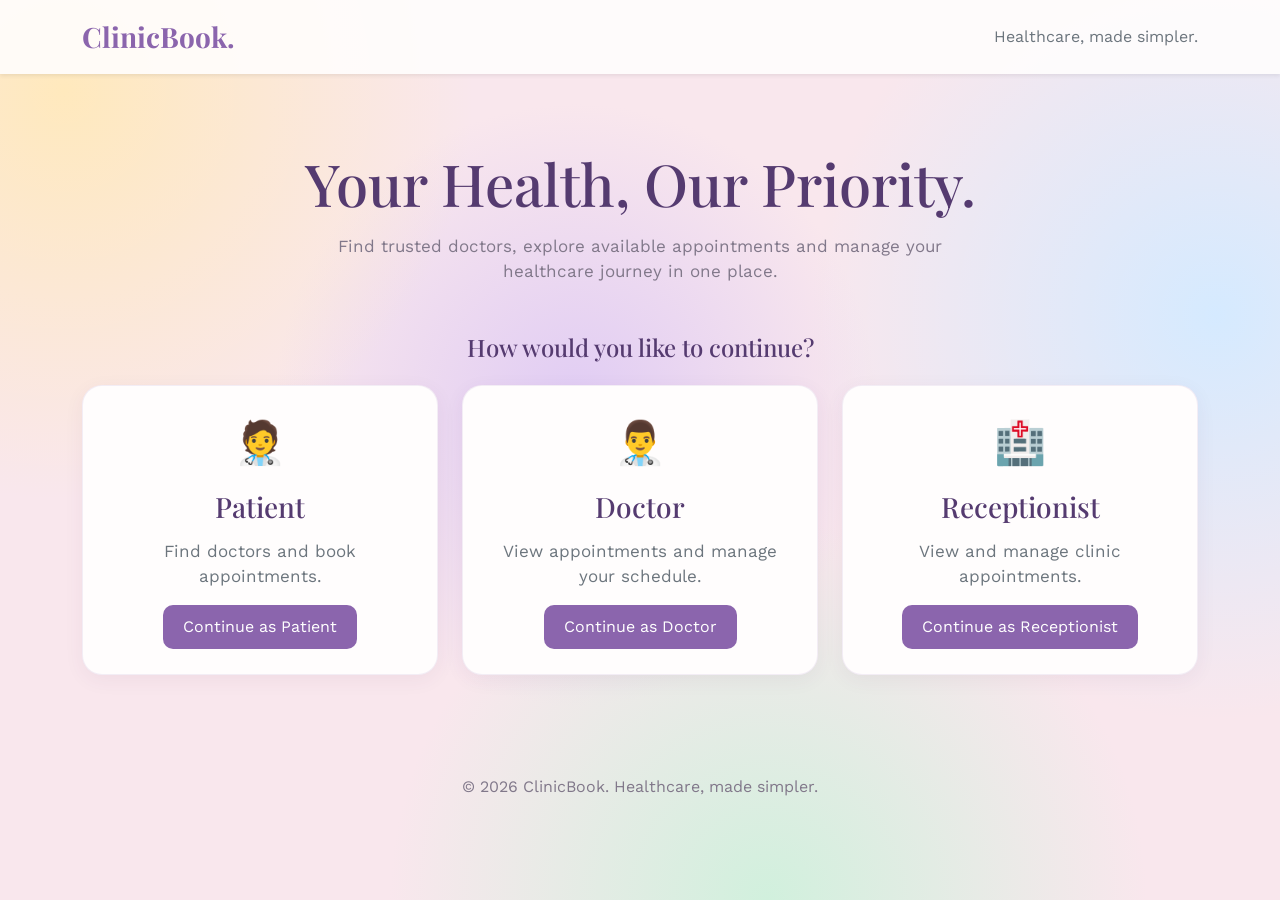
==== index.html @ c45ab7bb "ClinicBook Updated the title and branding from 'MediQue' to 'ClinicBook'. Modified text in the hero " ====
<!DOCTYPE html>
<html lang="en">
<head>
    <meta charset="UTF-8">
    <meta name="viewport" content="width=device-width, initial-scale=1.0">

    <title>ClinicBook | Healthcare Made Simpler</title>

    <link href="https://cdn.jsdelivr.net/npm/bootstrap@5.3.3/dist/css/bootstrap.min.css" rel="stylesheet">
    <link rel="stylesheet" href="style.css">
</head>

<body>

    <nav class="navbar shadow-sm">
        <div class="container">
            <a href="index.html" class="brand">ClinicBook.</a>
            <span class="text-secondary">Healthcare, made simpler.</span>
        </div>
    </nav>

    <section class="hero">
        <div class="container">

            <h1>Your Health, Our Priority.</h1>

            <p>
                Find trusted doctors, explore available appointments
                and manage your healthcare journey in one place.
            </p>

            <h4 class="mt-5 mb-4">How would you like to continue?</h4>

            <div class="row g-4 justify-content-center">

                <div class="col-md-4">
                    <div class="card-custom role-card">
                        <div class="role-icon">🧑‍⚕️</div>
                        <h3 class="mt-3">Patient</h3>
                        <p class="text-secondary">
                            Find doctors and book appointments.
                        </p>
                        <a href="patient-dashboard.html" class="btn btn-main">
                            Continue as Patient
                        </a>
                    </div>
                </div>

                <div class="col-md-4">
                    <div class="card-custom role-card">
                        <div class="role-icon">👨‍⚕️</div>
                        <h3 class="mt-3">Doctor</h3>
                        <p class="text-secondary">
                            View appointments and manage your schedule.
                        </p>
                        <a href="doctor-dashboard.html" class="btn btn-main">
                            Continue as Doctor
                        </a>
                    </div>
                </div>

                <div class="col-md-4">
                    <div class="card-custom role-card">
                        <div class="role-icon">🏥</div>
                        <h3 class="mt-3">Receptionist</h3>
                        <p class="text-secondary">
                            View and manage clinic appointments.
                        </p>
                        <a href="receptionist-dashboard.html" class="btn btn-main">
                            Continue as Receptionist
                        </a>
                    </div>
                </div>

            </div>
        </div>
    </section>

    <footer>
        © 2026 ClinicBook. Healthcare, made simpler.
    </footer>

</body>
</html>
---- style.css ----
@import url('https://fonts.googleapis.com/css2?family=Playfair+Display:wght@500;600;700&family=Work+Sans:wght@400;500;600;700&display=swap');

:root {
    --purple: #8b65ad;
    --dark-purple: #553b70;
    --light-purple: #eee4f8;
    --pink: #f9e7ed;
    --white: #fffdfd;
    --text: #443b4d;
    --muted: #81788a;
    --green: #dff2e5;
    --red: #fbe1e5;
}

* {
    box-sizing: border-box;
}

body {
    margin: 0;
    min-height: 100vh;
    font-family: 'Work Sans', sans-serif;
    color: var(--text);
    background:
        radial-gradient(circle at 5% 10%, #ffe9bd 0%, transparent 28%),
        radial-gradient(circle at 95% 35%, #d5eaff 0%, transparent 30%),
        radial-gradient(circle at 60% 100%, #d1f0dd 0%, transparent 32%),
        radial-gradient(circle at 45% 45%, #e0ccf4 0%, transparent 35%),
        #f9e7ed;
    background-attachment: fixed;
}

h1, h2, h3, h4, h5 {
    font-family: 'Playfair Display', serif;
    color: var(--dark-purple);
}

.navbar {
    background: rgba(255, 253, 253, 0.9);
    padding: 16px 0;
}

.brand {
    font-family: 'Playfair Display', serif;
    font-size: 28px;
    font-weight: 700;
    color: var(--purple);
    text-decoration: none;
}

.brand:hover {
    color: var(--dark-purple);
}

.container-main {
    max-width: 1150px;
    margin: auto;
    padding: 35px 20px;
}

.hero {
    padding: 75px 20px;
    text-align: center;
}

.hero h1 {
    font-size: clamp(36px, 6vw, 58px);
}

.hero p {
    max-width: 650px;
    margin: 15px auto;
    color: var(--muted);
    font-size: 17px;
}

.card-custom {
    background: var(--white);
    border: 1px solid rgba(139, 101, 173, 0.1);
    border-radius: 20px;
    padding: 25px;
    height: 100%;
    box-shadow: 0 5px 20px rgba(80, 50, 100, 0.06);
}

.role-card {
    transition: 0.25s;
}

.role-card:hover {
    transform: translateY(-5px);
}

.role-icon {
    font-size: 42px;
}

.btn-main {
    background: var(--purple);
    color: white;
    border: none;
    border-radius: 10px;
    padding: 10px 20px;
}

.btn-main:hover {
    background: var(--dark-purple);
    color: white;
}

.btn-soft {
    background: var(--light-purple);
    color: var(--dark-purple);
    border: none;
    border-radius: 9px;
    padding: 9px 16px;
}

.btn-soft:hover {
    background: #dfcafa;
    color: var(--dark-purple);
}

.welcome {
    background: linear-gradient(120deg, #d9c5ee, #f8dce7);
    border-radius: 20px;
    padding: 35px;
    margin-bottom: 30px;
}

.form-control,
.form-select {
    border: 1px solid #e4d8ed;
    border-radius: 10px;
    padding: 11px;
}

.form-control:focus,
.form-select:focus {
    border-color: var(--purple);
    box-shadow: 0 0 0 3px rgba(139, 101, 173, 0.12);
}

.form-label {
    font-weight: 600;
    color: var(--dark-purple);
}

.section-title {
    margin: 30px 0 18px;
}

.doctor-card {
    background: var(--white);
    border-radius: 17px;
    padding: 22px;
    height: 100%;
    box-shadow: 0 4px 15px rgba(80, 50, 100, 0.05);
}

.doctor-icon {
    font-size: 38px;
}

.info-box {
    background: #f7f0fb;
    padding: 15px;
    border-radius: 12px;
}

.status {
    display: inline-block;
    padding: 6px 12px;
    border-radius: 20px;
    font-size: 12px;
    font-weight: 600;
}

.status-booked {
    background: #fff0d4;
    color: #946b24;
}

.status-completed {
    background: var(--green);
    color: #287348;
}

.status-cancelled {
    background: var(--red);
    color: #a43f50;
}

.table {
    --bs-table-bg: transparent;
}

.table th {
    color: var(--dark-purple);
    font-size: 13px;
}

.table td {
    vertical-align: middle;
}

.empty-message {
    text-align: center;
    color: var(--muted);
    padding: 30px;
}

footer {
    text-align: center;
    padding: 25px;
    color: var(--muted);
}

@media (max-width: 768px) {
    .container-main {
        padding: 22px 14px;
    }

    .welcome {
        padding: 25px;
    }

    .hero {
        padding: 45px 15px;
    }

    .table {
        font-size: 13px;
    }
}
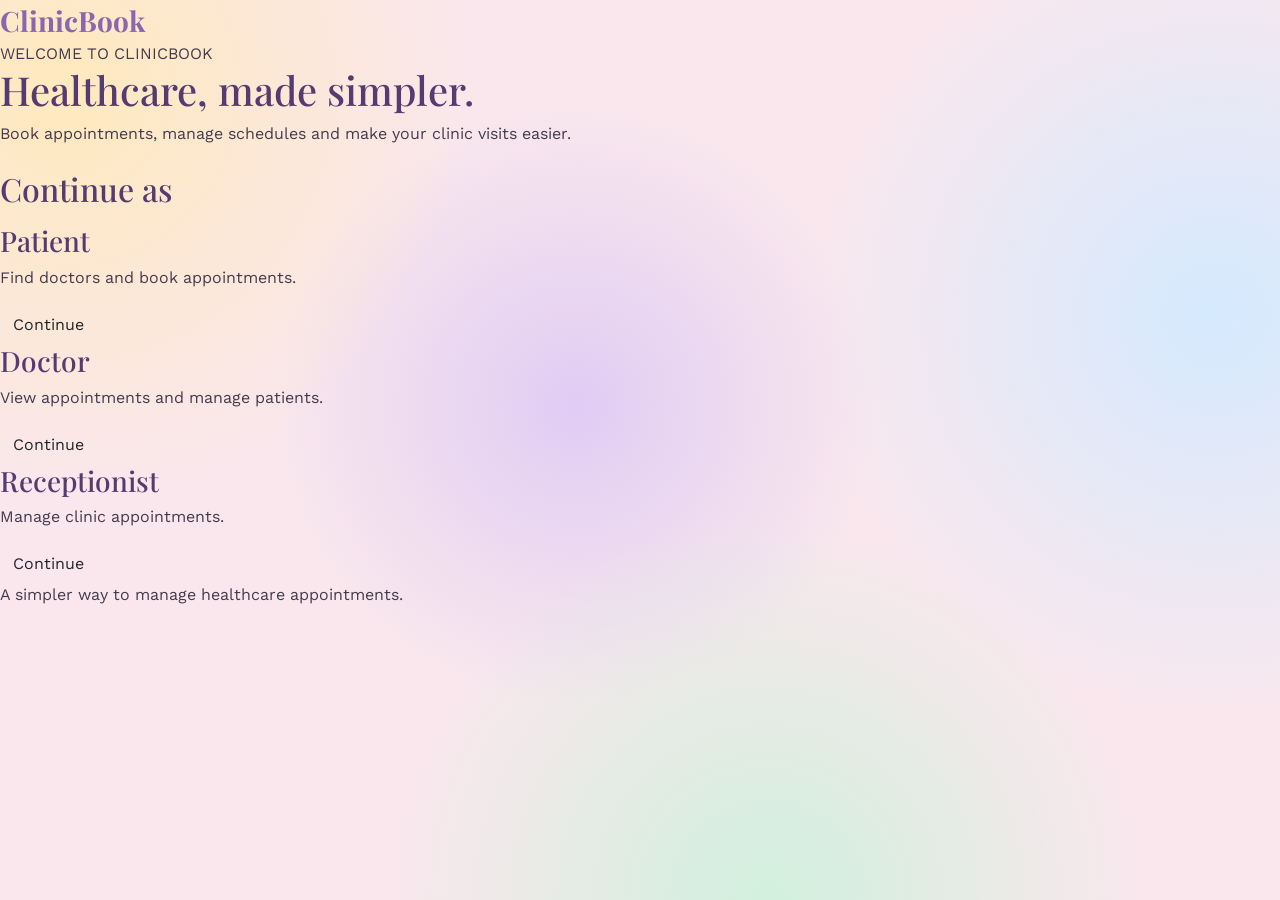
==== commit abf19ed5: "Update title and restructure appointment options" ====
--- a/index.html
+++ b/index.html
@@ -3,82 +3,63 @@
 <head>
     <meta charset="UTF-8">
     <meta name="viewport" content="width=device-width, initial-scale=1.0">
-
-    <title>ClinicBook | Healthcare Made Simpler</title>
+    <title>ClinicBook | Appointment Booking</title>
 
     <link href="https://cdn.jsdelivr.net/npm/bootstrap@5.3.3/dist/css/bootstrap.min.css" rel="stylesheet">
+    <link href="https://fonts.googleapis.com/css2?family=DM+Sans:wght@400;500;600;700&family=DM+Serif+Display&display=swap" rel="stylesheet">
     <link rel="stylesheet" href="style.css">
 </head>
-
 <body>
 
-    <nav class="navbar shadow-sm">
-        <div class="container">
-            <a href="index.html" class="brand">ClinicBook.</a>
-            <span class="text-secondary">Healthcare, made simpler.</span>
+<div class="page-glow"></div>
+
+<div class="login-wrap">
+
+    <a href="index.html" class="brand brand-large">
+        Clinic<span>Book</span>
+    </a>
+
+    <div class="login-card">
+
+        <div class="eyebrow">WELCOME TO CLINICBOOK</div>
+
+        <h1>Healthcare, made simpler.</h1>
+
+        <p class="muted-copy mb-4">
+            Book appointments, manage schedules and make your clinic visits easier.
+        </p>
+
+        <h2 class="mb-3">Continue as</h2>
+
+        <div class="role-option">
+            <div>
+                <h3>Patient</h3>
+                <p class="muted-copy">Find doctors and book appointments.</p>
+            </div>
+            <a href="patient-dashboard.html" class="btn btn-primary-soft">Continue</a>
         </div>
-    </nav>
 
-    <section class="hero">
-        <div class="container">
+        <div class="role-option">
+            <div>
+                <h3>Doctor</h3>
+                <p class="muted-copy">View appointments and manage patients.</p>
+            </div>
+            <a href="doctor-dashboard.html" class="btn btn-primary-soft">Continue</a>
+        </div>
 
-            <h1>Your Health, Our Priority.</h1>
+        <div class="role-option">
+            <div>
+                <h3>Receptionist</h3>
+                <p class="muted-copy">Manage clinic appointments.</p>
+            </div>
+            <a href="receptionist-dashboard.html" class="btn btn-primary-soft">Continue</a>
+        </div>
 
-            <p>
-                Find trusted doctors, explore available appointments
-                and manage your healthcare journey in one place.
-            </p>
+    </div>
 
-            <h4 class="mt-5 mb-4">How would you like to continue?</h4>
+    <p class="login-side-note">A simpler way to manage healthcare appointments.</p>
 
-            <div class="row g-4 justify-content-center">
-
-                <div class="col-md-4">
-                    <div class="card-custom role-card">
-                        <div class="role-icon">🧑‍⚕️</div>
-                        <h3 class="mt-3">Patient</h3>
-                        <p class="text-secondary">
-                            Find doctors and book appointments.
-                        </p>
-                        <a href="patient-dashboard.html" class="btn btn-main">
-                            Continue as Patient
-                        </a>
-                    </div>
-                </div>
-
-                <div class="col-md-4">
-                    <div class="card-custom role-card">
-                        <div class="role-icon">👨‍⚕️</div>
-                        <h3 class="mt-3">Doctor</h3>
-                        <p class="text-secondary">
-                            View appointments and manage your schedule.
-                        </p>
-                        <a href="doctor-dashboard.html" class="btn btn-main">
-                            Continue as Doctor
-                        </a>
-                    </div>
-                </div>
-
-                <div class="col-md-4">
-                    <div class="card-custom role-card">
-                        <div class="role-icon">🏥</div>
-                        <h3 class="mt-3">Receptionist</h3>
-                        <p class="text-secondary">
-                            View and manage clinic appointments.
-                        </p>
-                        <a href="receptionist-dashboard.html" class="btn btn-main">
-                            Continue as Receptionist
-                        </a>
-                    </div>
-                </div>
-
-            </div>
-        </div>
-    </section>
-
-    <footer>
-        © 2026 ClinicBook. Healthcare, made simpler.
-    </footer>
+</div>
 
 </body>
 </html>
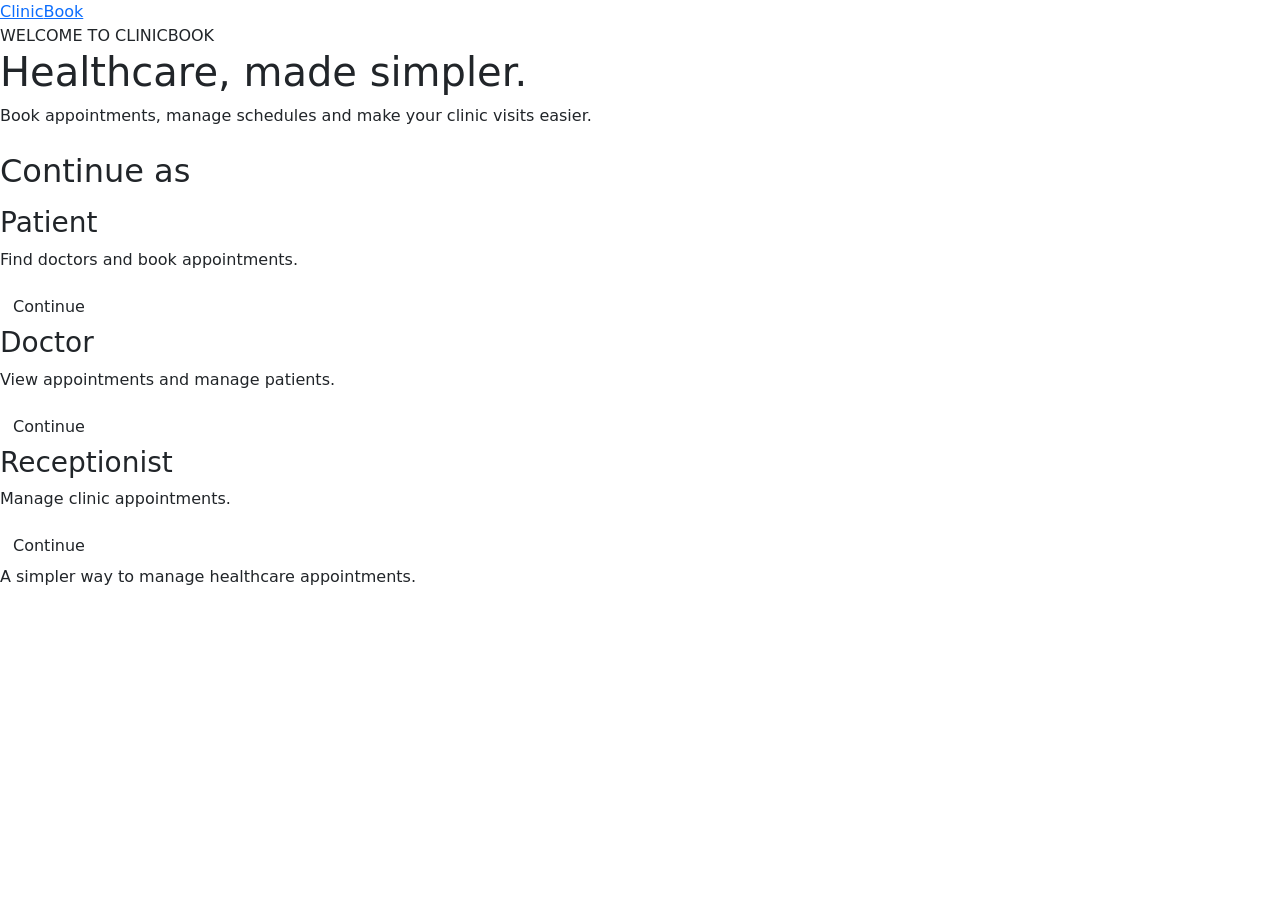
==== commit d751e34d: "Update stylesheet link to style(1).css" ====
--- a/index.html
+++ b/index.html
@@ -7,7 +7,7 @@
 
     <link href="https://cdn.jsdelivr.net/npm/bootstrap@5.3.3/dist/css/bootstrap.min.css" rel="stylesheet">
     <link href="https://fonts.googleapis.com/css2?family=DM+Sans:wght@400;500;600;700&family=DM+Serif+Display&display=swap" rel="stylesheet">
-    <link rel="stylesheet" href="style.css">
+    <link rel="stylesheet" href="style(1).css">
 </head>
 <body>
 
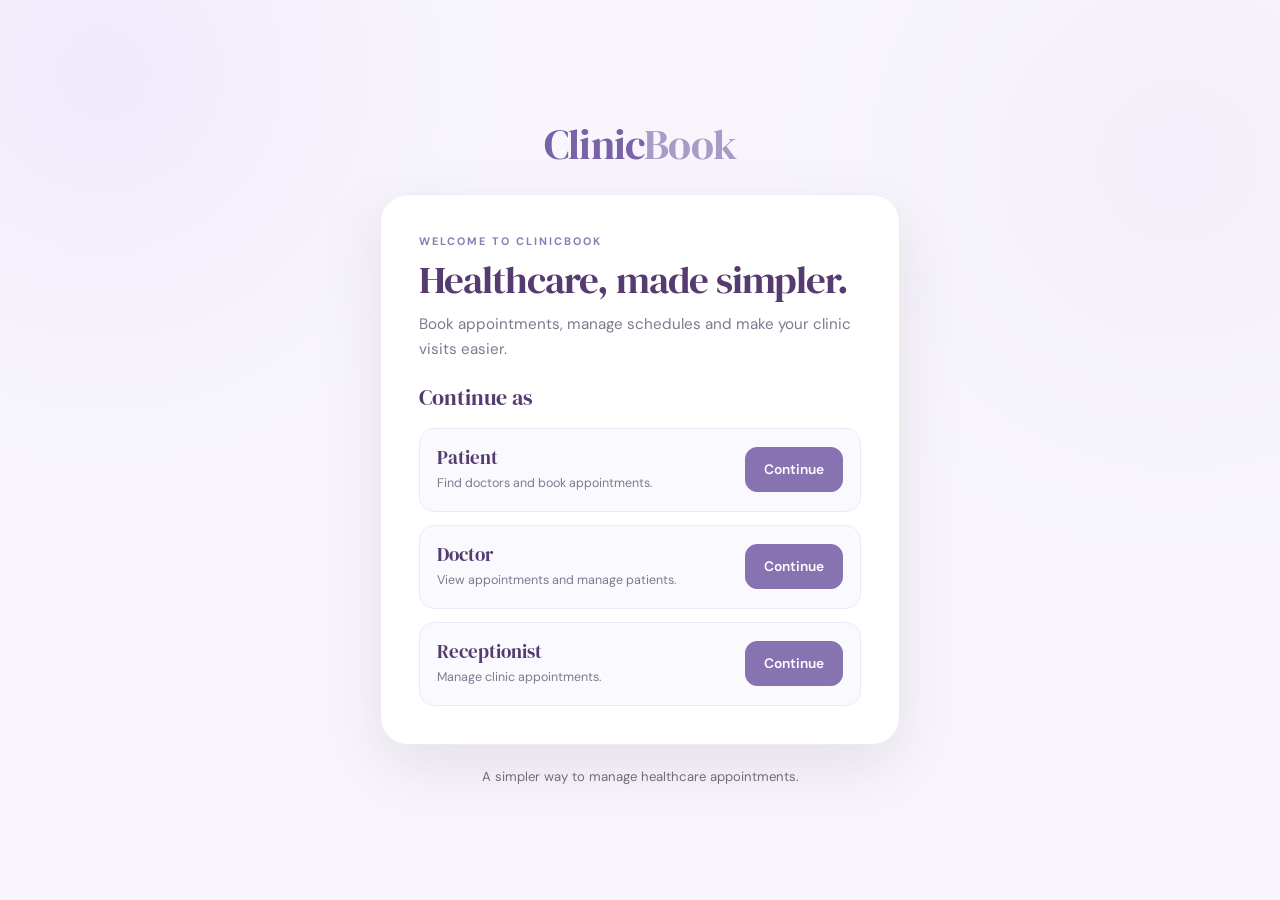
==== commit 1e14af5c: "Fix spacing in stylesheet link in index.html Corrected the spacing in the stylesheet link reference." ====
--- a/index.html
+++ b/index.html
@@ -7,7 +7,7 @@
 
     <link href="https://cdn.jsdelivr.net/npm/bootstrap@5.3.3/dist/css/bootstrap.min.css" rel="stylesheet">
     <link href="https://fonts.googleapis.com/css2?family=DM+Sans:wght@400;500;600;700&family=DM+Serif+Display&display=swap" rel="stylesheet">
-    <link rel="stylesheet" href="style(1).css">
+    <link rel="stylesheet" href="style (1).css">
 </head>
 <body>
 
--- a/style (1).css
+++ b/style (1).css
@@ -0,0 +1,975 @@
+:root {
+    --purple: #8873b2;
+    --purple-dark: #6f5b98;
+    --purple-deep: #553b70;
+    --purple-light: #f0ebf8;
+    --pink: #f8eaf0;
+    --pink-soft: #fbf3f6;
+    --white: #ffffff;
+    --surface: rgba(255, 255, 255, 0.96);
+    --ink: #332b42;
+    --text: #443b4d;
+    --muted: #81788f;
+    --line: #e9e3f1;
+    --green: #e4f3e9;
+    --green-text: #287348;
+    --red: #fbe9ec;
+    --red-text: #a43f50;
+    --shadow: 0 12px 32px rgba(85, 68, 119, 0.07);
+    --shadow-soft: 0 5px 20px rgba(80, 50, 100, 0.06);
+    --radius-lg: 20px;
+    --radius-md: 16px;
+    --radius-sm: 12px;
+}
+
+*,
+*::before,
+*::after {
+    box-sizing: border-box;
+}
+
+html {
+    scroll-behavior: smooth;
+}
+
+body {
+    min-height: 100vh;
+    margin: 0;
+    color: var(--ink);
+    font-family: "DM Sans", sans-serif;
+    background-color: #f8f6fc;
+    background-image:
+        radial-gradient(circle at 8% 8%, #f0eafb 0, transparent 27%),
+        radial-gradient(circle at 92% 18%, #f3effa 0, transparent 28%);
+    background-attachment: fixed;
+}
+
+button,
+input,
+select,
+textarea {
+    font: inherit;
+}
+
+button,
+a {
+    -webkit-tap-highlight-color: transparent;
+}
+
+a {
+    color: var(--purple-dark);
+}
+
+h1,
+h2,
+h3,
+h4,
+h5,
+.brand,
+.stat-card strong {
+    color: var(--purple-deep);
+    font-family: "DM Serif Display", serif;
+    font-weight: 400;
+}
+
+h1 {
+    margin: 0 0 8px;
+    font-size: clamp(2.2rem, 4vw, 3.35rem);
+    line-height: 1.12;
+    letter-spacing: -1px;
+}
+
+h2 {
+    margin: 0;
+    font-size: 1.75rem;
+    line-height: 1.2;
+}
+
+h3 {
+    margin: 0;
+    font-size: 1.2rem;
+}
+
+p {
+    margin-bottom: 0;
+}
+
+.d-none {
+    display: none !important;
+}
+
+.page-glow {
+    position: fixed;
+    z-index: -1;
+    inset: 0;
+    pointer-events: none;
+    backdrop-filter: saturate(1.03);
+}
+
+/* ---------- Shared text ---------- */
+
+.muted-copy {
+    color: var(--muted);
+    font-size: 0.95rem;
+    line-height: 1.6;
+}
+
+.eyebrow {
+    margin-bottom: 9px;
+    color: #8d7bb3;
+    font-size: 0.68rem;
+    font-weight: 700;
+    letter-spacing: 2px;
+}
+
+.text-secondary {
+    color: var(--muted) !important;
+}
+
+/* ---------- Brand ---------- */
+
+.brand {
+    color: #7963a6;
+    font-size: 1.8rem;
+    font-weight: 400;
+    letter-spacing: -0.8px;
+    text-decoration: none;
+}
+
+.brand:hover {
+    color: var(--purple-deep);
+}
+
+.brand span {
+    color: #a99ac8;
+}
+
+.brand-large {
+    margin-bottom: 18px;
+    font-size: 2.6rem;
+}
+
+/* ---------- Login / landing page ---------- */
+
+.login-wrap {
+    display: flex;
+    min-height: 100vh;
+    flex-direction: column;
+    align-items: center;
+    justify-content: center;
+    padding: 35px 18px;
+}
+
+.login-card {
+    width: min(100%, 520px);
+    padding: 38px;
+    border: 1px solid #eee9f5;
+    border-radius: 28px;
+    background: var(--surface);
+    box-shadow: 0 22px 65px rgba(104, 70, 99, 0.13);
+}
+
+.login-card h1 {
+    margin-bottom: 10px;
+    font-size: 2.45rem;
+}
+
+.login-card h2 {
+    margin-top: 0;
+    font-size: 1.4rem;
+}
+
+.login-side-note {
+    margin-top: 22px;
+    color: #776a78;
+    font-size: 0.82rem;
+    text-align: center;
+}
+
+.role-option {
+    display: flex;
+    align-items: center;
+    justify-content: space-between;
+    gap: 15px;
+    margin-top: 13px;
+    padding: 17px;
+    border: 1px solid #eee9f5;
+    border-radius: 15px;
+    background: #faf9fd;
+    transition: transform 0.2s ease, box-shadow 0.2s ease;
+}
+
+.role-option:hover {
+    transform: translateY(-2px);
+    box-shadow: var(--shadow-soft);
+}
+
+.role-option h3 {
+    margin-bottom: 5px;
+}
+
+.role-option .muted-copy {
+    font-size: 0.78rem;
+}
+
+.role-card {
+    transition: transform 0.25s ease;
+}
+
+.role-card:hover {
+    transform: translateY(-5px);
+}
+
+.role-icon {
+    font-size: 42px;
+}
+
+/* ---------- Buttons ---------- */
+
+.btn-primary-soft {
+    padding: 11px 18px;
+    border: 1px solid var(--purple);
+    border-radius: 12px;
+    background: var(--purple);
+    color: var(--white);
+    font-size: 0.86rem;
+    font-weight: 600;
+    transition: background 0.2s ease, border-color 0.2s ease, transform 0.2s ease;
+}
+
+.btn-primary-soft:hover,
+.btn-primary-soft:focus-visible {
+    transform: translateY(-1px);
+    border-color: #725d9e;
+    background: #725d9e;
+    color: var(--white);
+}
+
+.btn-quiet {
+    padding: 8px 16px;
+    border: 1px solid #e3dcef;
+    border-radius: 10px;
+    background: var(--white);
+    color: #6f5b98;
+}
+
+.btn-quiet:hover,
+.btn-quiet:focus-visible {
+    background: #f4f0fa;
+    color: #5d4a85;
+}
+
+.btn-soft {
+    border: 0;
+    background: var(--purple-light);
+    color: var(--purple-deep);
+}
+
+.btn-soft:hover,
+.btn-soft:focus-visible {
+    background: #dfcafa;
+    color: var(--purple-deep);
+}
+
+.btn-main {
+    border: 0;
+    background: var(--purple);
+    color: var(--white);
+}
+
+.btn-main:hover,
+.btn-main:focus-visible {
+    background: var(--purple-deep);
+    color: var(--white);
+}
+
+.btn-table {
+    padding: 6px 9px;
+    border: 1px solid #e3dcef;
+    border-radius: 9px;
+    background: var(--white);
+    color: #6f5b98;
+    font-size: 0.7rem;
+    font-weight: 600;
+    white-space: nowrap;
+}
+
+.btn-table:hover,
+.btn-table:focus-visible {
+    background: #f4f0fa;
+    color: #5d4a85;
+}
+
+.btn-table.danger {
+    border-color: #f0d9dc;
+    color: #a85d65;
+}
+
+/* ---------- Navigation ---------- */
+
+.navbar {
+    padding: 16px 0;
+    background: rgba(255, 253, 253, 0.9);
+}
+
+.topbar {
+    position: sticky;
+    z-index: 20;
+    top: 0;
+    display: flex;
+    min-height: 76px;
+    align-items: center;
+    justify-content: space-between;
+    padding: 0 clamp(18px, 5vw, 70px);
+    border-bottom: 1px solid rgba(255, 255, 255, 0.8);
+    background: rgba(255, 255, 255, 0.85);
+    backdrop-filter: blur(14px);
+}
+
+.topbar-right {
+    display: flex;
+    align-items: center;
+    gap: 13px;
+}
+
+.role-pill {
+    padding: 7px 12px;
+    border-radius: 30px;
+    background: var(--purple-light);
+    color: #715d9a;
+    font-size: 0.7rem;
+    font-weight: 700;
+    letter-spacing: 0.4px;
+}
+
+.user-label {
+    color: #6f6371;
+    font-size: 0.82rem;
+}
+
+/* ---------- Main layout ---------- */
+
+.container-main {
+    width: min(100% - 40px, 1150px);
+    margin: 0 auto;
+    padding: 35px 0;
+}
+
+.main-shell {
+    width: min(1180px, calc(100% - 36px));
+    margin: 0 auto;
+    padding: 44px 0 30px;
+}
+
+.dashboard {
+    animation: rise 0.35s ease both;
+}
+
+@keyframes rise {
+    from {
+        opacity: 0;
+        transform: translateY(8px);
+    }
+    to {
+        opacity: 1;
+        transform: translateY(0);
+    }
+}
+
+.welcome {
+    margin-bottom: 28px;
+    padding: 28px 30px;
+    border: 1px solid rgba(255, 255, 255, 0.8);
+    border-radius: var(--radius-lg);
+    background: linear-gradient(120deg, #d9c5ee, #f8dce7);
+    box-shadow: var(--shadow-soft);
+}
+
+.welcome h1 {
+    color: var(--purple-deep);
+}
+
+.section-title {
+    margin: 30px 0 18px;
+}
+
+.page-heading {
+    display: flex;
+    align-items: center;
+    justify-content: space-between;
+    gap: 20px;
+    margin-bottom: 28px;
+}
+
+.heading-mark {
+    display: grid;
+    width: 58px;
+    height: 58px;
+    flex: 0 0 58px;
+    place-items: center;
+    border-radius: 20px;
+    background: var(--purple-light);
+    color: #8069aa;
+    font-family: "DM Serif Display", serif;
+    font-size: 1.2rem;
+    box-shadow: var(--shadow);
+}
+
+/* ---------- Bootstrap card compatibility ---------- */
+
+.card-custom {
+    height: 100%;
+    padding: 25px;
+    border: 1px solid rgba(139, 101, 173, 0.1);
+    border-radius: var(--radius-lg);
+    background: var(--white);
+    box-shadow: var(--shadow-soft);
+}
+
+.card-custom h2 {
+    color: #7963a6;
+    font-size: 2rem;
+}
+
+/* ---------- Statistics ---------- */
+
+.stats-grid {
+    display: grid;
+    grid-template-columns: repeat(3, minmax(0, 1fr));
+    gap: 18px;
+    margin-bottom: 42px;
+}
+
+.stat-card {
+    min-height: 140px;
+    padding: 21px 24px;
+    border: 1px solid #eee9f5;
+    border-radius: var(--radius-lg);
+    background: var(--surface);
+    box-shadow: var(--shadow);
+}
+
+.stat-card span {
+    display: block;
+    color: #776b79;
+    font-size: 0.78rem;
+    font-weight: 600;
+}
+
+.stat-card strong {
+    display: block;
+    margin: 5px 0;
+    color: #7963a6;
+    font-size: 2.5rem;
+    line-height: 1.25;
+}
+
+.stat-card small {
+    color: #8e8490;
+    font-size: 0.7rem;
+}
+
+.blush {
+    background: linear-gradient(135deg, #fffafd, #f8eaf0);
+}
+
+.mint {
+    background: linear-gradient(135deg, #fbfffc, #eaf5ee);
+}
+
+.lilac {
+    background: linear-gradient(135deg, #fff, #f0ebf8);
+}
+
+/* ---------- Sections ---------- */
+
+.panel-section {
+    margin-bottom: 42px;
+}
+
+.section-heading {
+    display: flex;
+    align-items: flex-end;
+    justify-content: space-between;
+    gap: 18px;
+    margin-bottom: 18px;
+}
+
+.section-heading h2 {
+    margin-bottom: 4px;
+}
+
+/* ---------- Forms and inputs ---------- */
+
+.form-label,
+label {
+    color: #655768;
+    font-size: 0.82rem;
+    font-weight: 600;
+}
+
+.form-control,
+.form-select {
+    border: 1px solid #e4d8ed;
+    border-radius: 10px;
+    padding: 11px;
+}
+
+.form-control:focus,
+.form-select:focus {
+    border-color: var(--purple);
+    box-shadow: 0 0 0 3px rgba(139, 101, 173, 0.12);
+}
+
+.form-control-soft,
+.form-select.form-control-soft {
+    min-height: 44px;
+    padding: 11px 13px;
+    border: 1px solid #e5deef;
+    border-radius: 12px;
+    background-color: var(--white);
+    color: var(--ink);
+    font-family: "DM Sans", sans-serif;
+    font-size: 0.88rem;
+}
+
+.form-control-soft:focus,
+.form-select.form-control-soft:focus {
+    border-color: #a997c9;
+    background-color: var(--white);
+    box-shadow: 0 0 0 0.2rem rgba(137, 116, 180, 0.14);
+}
+
+.inline-form {
+    display: grid;
+    grid-template-columns: repeat(3, minmax(0, 1fr));
+    align-items: end;
+    gap: 12px;
+    padding: 18px;
+    border: 1px solid #eee9f5;
+    border-radius: 17px;
+    background: rgba(255, 255, 255, 0.9);
+}
+
+.inline-form label,
+.booking-controls label {
+    display: flex;
+    min-width: 0;
+    flex-direction: column;
+    gap: 7px;
+}
+
+/* ---------- Patient profile ---------- */
+
+.profile-card {
+    display: grid;
+    grid-template-columns: repeat(3, minmax(0, 1fr));
+    gap: 15px;
+    height: 100%;
+    padding: 22px;
+    border: 1px solid #eee9f5;
+    border-radius: 17px;
+    background: var(--surface);
+    box-shadow: var(--shadow);
+}
+
+.profile-item {
+    min-width: 0;
+}
+
+.profile-item span {
+    display: block;
+    margin-bottom: 5px;
+    color: #928596;
+    font-size: 0.7rem;
+}
+
+.profile-item strong {
+    overflow-wrap: anywhere;
+    font-size: 0.9rem;
+    font-weight: 600;
+}
+
+.info-box {
+    padding: 15px;
+    border-radius: 12px;
+    background: #f7f0fb;
+}
+
+/* ---------- Doctor cards ---------- */
+
+.filter-row {
+    display: grid;
+    grid-template-columns: minmax(0, 1fr) 230px;
+    gap: 12px;
+    margin-bottom: 18px;
+}
+
+.doctor-grid {
+    display: grid;
+    grid-template-columns: repeat(3, minmax(0, 1fr));
+    gap: 16px;
+}
+
+.doctor-card {
+    display: flex;
+    min-width: 0;
+    flex-direction: column;
+    gap: 9px;
+    padding: 20px;
+    border: 1px solid #eee9f5;
+    border-radius: 18px;
+    background: var(--surface);
+    box-shadow: var(--shadow);
+    transition: transform 0.2s ease, box-shadow 0.2s ease;
+}
+
+.doctor-card:hover {
+    transform: translateY(-3px);
+    box-shadow: 0 16px 34px rgba(85, 68, 119, 0.1);
+}
+
+.doctor-avatar {
+    display: grid;
+    width: 42px;
+    height: 42px;
+    place-items: center;
+    border-radius: 14px;
+    background: var(--purple-light);
+    color: #715d9a;
+    font-family: "DM Serif Display", serif;
+    font-size: 1.25rem;
+}
+
+.doctor-icon {
+    font-size: 38px;
+}
+
+.doctor-card h3 {
+    margin: 3px 0 0;
+    font-size: 1.2rem;
+}
+
+.doctor-specialty {
+    color: #806ca8;
+    font-size: 0.76rem;
+    font-weight: 600;
+}
+
+.doctor-meta {
+    color: var(--muted);
+    font-size: 0.75rem;
+}
+
+.doctor-card .btn {
+    margin-top: 7px;
+}
+
+/* ---------- Booking ---------- */
+
+.doctor-content-card {
+    padding: 22px;
+    border: 1px solid #eee9f5;
+    border-radius: 16px;
+    background: var(--surface);
+    box-shadow: var(--shadow);
+}
+
+.booking-controls {
+    display: grid;
+    grid-template-columns: minmax(220px, 0.8fr) minmax(0, 1fr);
+    gap: 14px;
+    margin-bottom: 22px;
+}
+
+.slot-grid {
+    display: flex;
+    flex-wrap: wrap;
+    gap: 10px;
+}
+
+.slot-button {
+    padding: 10px 15px;
+    border: 1px solid #e3dcef;
+    border-radius: 11px;
+    background: var(--white);
+    color: #6f5b98;
+    font-size: 0.8rem;
+    font-weight: 600;
+    transition: background 0.2s ease, border-color 0.2s ease;
+}
+
+.slot-button:hover:not(:disabled) {
+    border-color: #cfc2e4;
+    background: #f4f0fa;
+}
+
+.slot-button.selected {
+    border-color: var(--purple);
+    background: var(--purple);
+    color: var(--white);
+}
+
+.slot-button:disabled {
+    opacity: 0.4;
+    cursor: not-allowed;
+}
+
+.empty-state {
+    padding: 22px;
+    border: 1px dashed #dcd3e9;
+    border-radius: 15px;
+    background: rgba(255, 255, 255, 0.8);
+    color: var(--muted);
+    font-size: 0.83rem;
+}
+
+/* ---------- Tables ---------- */
+
+.table-card,
+.card-custom {
+    overflow: hidden;
+}
+
+.table-card {
+    padding: 8px 18px;
+    border: 1px solid #eee9f5;
+    border-radius: 18px;
+    background: var(--surface);
+    box-shadow: var(--shadow);
+}
+
+.table-responsive {
+    border-radius: inherit;
+}
+
+.table {
+    min-width: 620px;
+    margin: 0;
+    color: var(--ink);
+    font-size: 0.8rem;
+    --bs-table-bg: transparent;
+    --bs-table-color: var(--ink);
+    --bs-table-hover-bg: #f8f6fb;
+}
+
+.table th {
+    color: var(--purple-deep);
+    font-size: 0.8rem;
+}
+
+.table thead th {
+    padding: 15px 10px;
+    border-bottom: 1px solid var(--line);
+    color: #81719f;
+    font-size: 0.68rem;
+    font-weight: 700;
+    letter-spacing: 0.5px;
+    white-space: nowrap;
+}
+
+.table td {
+    padding: 14px 10px;
+    border-color: #f0ecf5;
+    vertical-align: middle;
+}
+
+.empty-message {
+    padding: 30px;
+    color: var(--muted);
+    text-align: center;
+}
+
+/* ---------- Status labels ---------- */
+
+.status {
+    display: inline-block;
+    padding: 6px 10px;
+    border-radius: 30px;
+    font-size: 0.67rem;
+    font-weight: 700;
+    white-space: nowrap;
+}
+
+.status-booked {
+    background: #eee8f8;
+    color: #6d5896;
+}
+
+.status-available {
+    background: #eee8f8;
+    color: #6d5896;
+}
+
+.status-completed {
+    background: var(--green);
+    color: var(--green-text);
+}
+
+.status-cancelled {
+    background: var(--red);
+    color: var(--red-text);
+}
+
+/* ---------- Footer ---------- */
+
+footer,
+.app-footer {
+    color: #9b8d9a;
+    font-size: 0.7rem;
+    text-align: center;
+}
+
+.app-footer {
+    padding: 15px 0 30px;
+}
+
+.app-footer span {
+    padding: 0 5px;
+    color: #a99ac8;
+}
+
+/* ---------- Responsive layouts ---------- */
+
+@media (max-width: 850px) {
+    .doctor-grid {
+        grid-template-columns: repeat(2, minmax(0, 1fr));
+    }
+
+    .inline-form {
+        grid-template-columns: repeat(2, minmax(0, 1fr));
+    }
+
+    .profile-card {
+        grid-template-columns: repeat(2, minmax(0, 1fr));
+    }
+}
+
+@media (max-width: 768px) {
+    .container-main {
+        padding: 22px 0;
+    }
+
+    .main-shell {
+        padding-top: 30px;
+    }
+}
+
+@media (max-width: 600px) {
+    .topbar {
+        min-height: 66px;
+        padding: 0 16px;
+    }
+
+    .brand {
+        font-size: 1.5rem;
+    }
+
+    .topbar-right {
+        gap: 7px;
+    }
+
+    .user-label {
+        display: none;
+    }
+
+    .main-shell {
+        width: calc(100% - 28px);
+        padding-top: 28px;
+    }
+
+    .container-main {
+        width: calc(100% - 28px);
+        padding-top: 22px;
+    }
+
+    .page-heading {
+        align-items: flex-start;
+    }
+
+    .heading-mark {
+        width: 45px;
+        height: 45px;
+        flex-basis: 45px;
+        border-radius: 15px;
+    }
+
+    .stats-grid {
+        grid-template-columns: 1fr;
+        gap: 10px;
+        margin-bottom: 32px;
+    }
+
+    .stat-card {
+        min-height: unset;
+        padding: 15px 18px;
+    }
+
+    .stat-card strong {
+        font-size: 2rem;
+    }
+
+    .filter-row,
+    .booking-controls {
+        grid-template-columns: 1fr;
+    }
+
+    .doctor-grid {
+        grid-template-columns: 1fr;
+    }
+
+    .section-heading {
+        align-items: flex-start;
+        flex-direction: column;
+    }
+
+    .inline-form,
+    .profile-card {
+        grid-template-columns: 1fr;
+    }
+
+    .login-card {
+        padding: 30px 23px;
+    }
+
+    .login-card h1 {
+        font-size: 2rem;
+    }
+
+    .brand-large {
+        font-size: 2.25rem;
+    }
+
+    .table-card {
+        padding: 4px 10px;
+    }
+
+    .table {
+        min-width: 650px;
+        font-size: 0.8rem;
+    }
+
+    .role-option {
+        align-items: flex-start;
+        flex-direction: column;
+    }
+
+    .welcome {
+        padding: 25px;
+    }
+
+    .doctor-content-card {
+        padding: 17px;
+    }
+}
+
+@media (prefers-reduced-motion: reduce) {
+    *,
+    *::before,
+    *::after {
+        scroll-behavior: auto !important;
+        animation-duration: 0.01ms !important;
+        animation-iteration-count: 1 !important;
+        transition-duration: 0.01ms !important;
+    }
+}
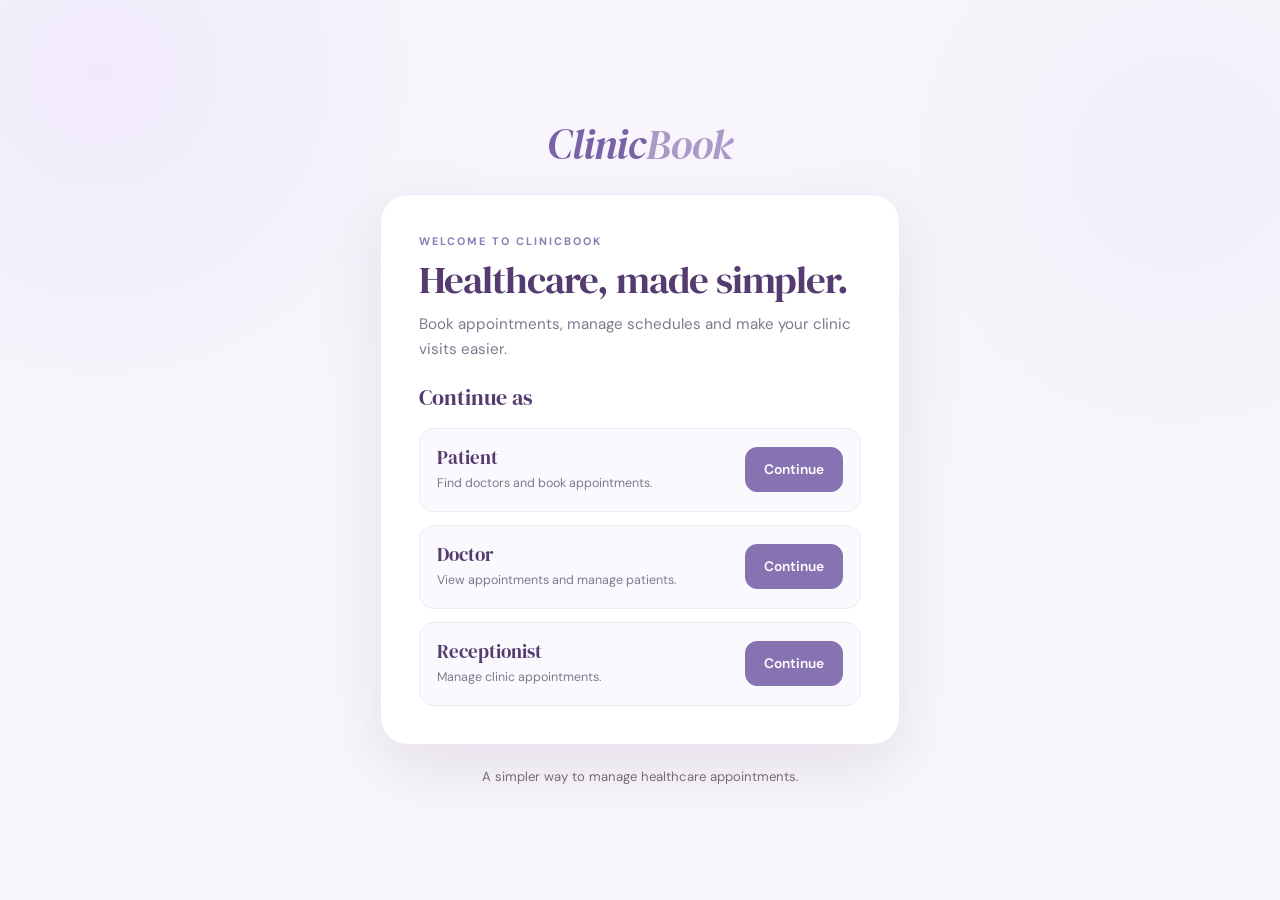
==== commit 03ee4d1b: "Update links for doctor and receptionist roles" ====
--- a/index.html
+++ b/index.html
@@ -44,7 +44,7 @@
                 <h3>Doctor</h3>
                 <p class="muted-copy">View appointments and manage patients.</p>
             </div>
-            <a href="doctor-dashboard.html" class="btn btn-primary-soft">Continue</a>
+            <a href="doctor-login.html" class="btn btn-primary-soft">Continue</a>
         </div>
 
         <div class="role-option">
@@ -52,7 +52,7 @@
                 <h3>Receptionist</h3>
                 <p class="muted-copy">Manage clinic appointments.</p>
             </div>
-            <a href="receptionist-dashboard.html" class="btn btn-primary-soft">Continue</a>
+            <a href="receptionist-login.html" class="btn btn-primary-soft">Continue</a>
         </div>
 
     </div>
--- a/style (1).css
+++ b/style (1).css
@@ -27,8 +27,8 @@
 *::after {
     box-sizing: border-box;
 }
-
 html {
+    font-family: "DM Sans", sans-serif;
     scroll-behavior: smooth;
 }
 
@@ -134,6 +134,7 @@
     font-weight: 400;
     letter-spacing: -0.8px;
     text-decoration: none;
+    font-style: italic;
 }
 
 .brand:hover {
@@ -196,7 +197,7 @@
     border: 1px solid #eee9f5;
     border-radius: 15px;
     background: #faf9fd;
-    transition: transform 0.2s ease, box-shadow 0.2s ease;
+    transition: transform 0.3s ease, box-shadow 0.3s ease;
 }
 
 .role-option:hover {
@@ -213,7 +214,7 @@
 }
 
 .role-card {
-    transition: transform 0.25s ease;
+    transition: transform 0.3s ease;
 }
 
 .role-card:hover {
@@ -234,12 +235,12 @@
     color: var(--white);
     font-size: 0.86rem;
     font-weight: 600;
-    transition: background 0.2s ease, border-color 0.2s ease, transform 0.2s ease;
+    transition: background 0.3s ease, border-color 0.3s ease, transform 0.3s ease;
 }
 
 .btn-primary-soft:hover,
 .btn-primary-soft:focus-visible {
-    transform: translateY(-1px);
+    transform: translateY(-5px);
     border-color: #725d9e;
     background: #725d9e;
     color: var(--white);
@@ -352,7 +353,7 @@
 .container-main {
     width: min(100% - 40px, 1150px);
     margin: 0 auto;
-    padding: 35px 0;
+    padding: 40px 0;
 }
 
 .main-shell {
@@ -372,7 +373,7 @@
     }
     to {
         opacity: 1;
-        transform: translateY(0);
+        transform: translateY(1px);
     }
 }
 
@@ -381,8 +382,8 @@
     padding: 28px 30px;
     border: 1px solid rgba(255, 255, 255, 0.8);
     border-radius: var(--radius-lg);
-    background: linear-gradient(120deg, #d9c5ee, #f8dce7);
     box-shadow: var(--shadow-soft);
+    backdrop-filter: blur(12px);
 }
 
 .welcome h1 {
@@ -468,6 +469,12 @@
     color: #8e8490;
     font-size: 0.7rem;
 }
+.stat-card {
+    animation: rise 0.5s ease both;
+}
+.col-md-4:nth-child(1) .stat-card { animation-delay: 0.1s; }
+.col-md-4:nth-child(2) .stat-card { animation-delay: 0.2s; }
+.col-md-4:nth-child(3) .stat-card { animation-delay: 0.3s; }
 
 .blush {
     background: linear-gradient(135deg, #fffafd, #f8eaf0);
@@ -480,6 +487,7 @@
 .lilac {
     background: linear-gradient(135deg, #fff, #f0ebf8);
 }
+
 
 /* ---------- Sections ---------- */
 
@@ -621,7 +629,7 @@
     border-radius: 18px;
     background: var(--surface);
     box-shadow: var(--shadow);
-    transition: transform 0.2s ease, box-shadow 0.2s ease;
+    transition: transform 0.3s ease, box-shadow 0.3s ease;
 }
 
 .doctor-card:hover {
@@ -696,7 +704,7 @@
     color: #6f5b98;
     font-size: 0.8rem;
     font-weight: 600;
-    transition: background 0.2s ease, border-color 0.2s ease;
+    transition: background 0.3s ease, border-color 0.3s ease;
 }
 
 .slot-button:hover:not(:disabled) {
@@ -956,6 +964,7 @@
 
     .welcome {
         padding: 25px;
+        backdrop-filter: blur(12px);
     }
 
     .doctor-content-card {
@@ -972,4 +981,4 @@
         animation-iteration-count: 1 !important;
         transition-duration: 0.01ms !important;
     }
-}+}
